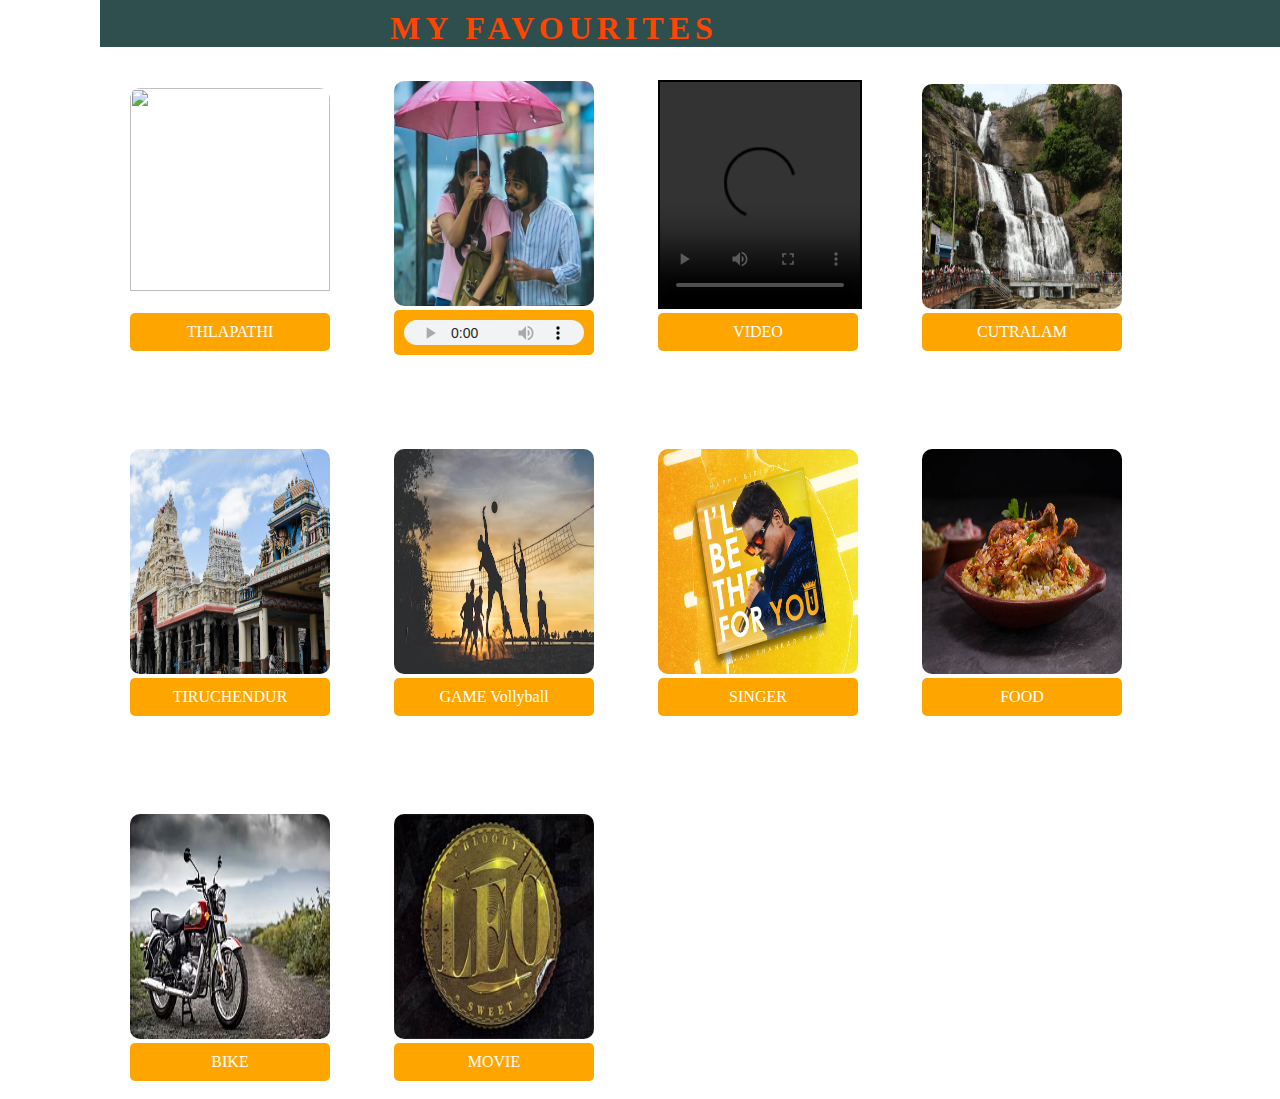
==== contact.html @ 01819975 "Add files via upload" ====
<!DOCTYPE html>
<html>
<head>
	<meta charset="utf-8">
	<meta name="viewport" content="width=device-width, initial-scale=1">
	<title>favourite </title>
</head>
<style >
	*{
	padding: 0;
	margin: 0;
	}
	body{
		width: 90%;
		height: 1000px;
	}
	div{
		margin-left: 100px;
	}
	
	section{
		width:200px;
		height:250px;		
		display: inline-block;
		text-align: center;
		margin: 30px;
		margin-top: 80px;
		
		
	}
	img{
		width: 100%;
		height: 90%;
		border-radius: 10px;
	}
	
	p{
		background: orange;
		padding: 10px;
		color: #fff;
		border-radius: 5px;

	}audio{
		width: 180px;
		height: 25px;
		background: orange;
		padding: 10px;
		color: #fff;
		border-radius: 5px;
		margin-bottom: 10px;
	}
	section video{
		width: 100%;
		height: 90%;e3bbb8
		border-radius: 100px;
		border: 2px solid black;

	}
	h1{
		width: 100%;
		letter-spacing: 5px;
		color:orangered ;
		position: fixed;
		padding-top: 10px;
		padding-left: 290px;
		/*margin-right: 90px;
		margin-top: 20px;*/
		background: #2F4F4F;
	}
	
	
</style>
<body>
	<div>
	<h1>MY FAVOURITES</h1>
	<section id="se1"><img src="v1.jpeg"><p>THLAPATHI</p><br>	</section>	
	<section id="se1"><img src="song.jpg"> <audio controls><source src="poo.mp3"></audio> <br>	</section>
	<section i7d="se1"><video controls><source src="arabu.mp4"></video><p>VIDEO</p><br>	</section>
	<section id="se1"><img src="cut.jpg"><p>CUTRALAM</p><br>	</section>
	<section id="se1"><img src="tem.jpg"><p>TIRUCHENDUR</p><br>	</section>
	<section id="se1"><img src="vol.jpg"><p>GAME Vollyball</p><br>	</section>
	<section id="se1"><img src="uv.jpg"><p>SINGER</p><br>	</section>
	<section id="se1"><img src="br.jpg"><p>FOOD</p><br>	</section>
	<section id="se1"><img src="re.jpg"><p>BIKE</p><br>	</section>
	<section id="se1"><img src="leo.jpg"><p>MOVIE</p><br>	</section>
	</div> 

	
	
	

</body>
</html>
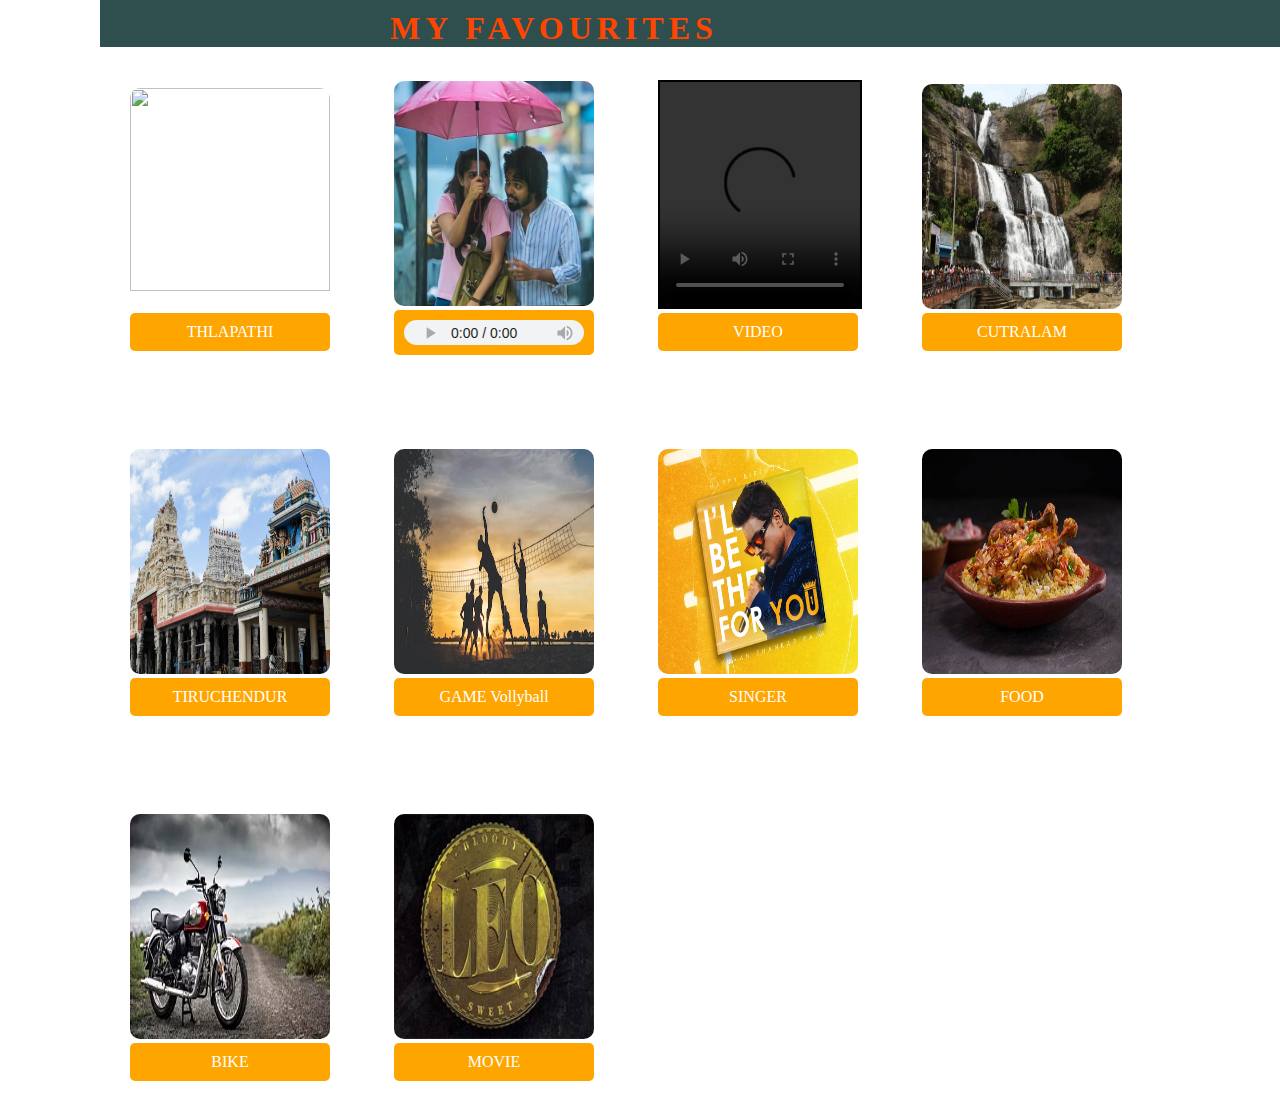
==== commit e9b6aaac: "Update contact.html" ====
--- a/contact.html
+++ b/contact.html
@@ -73,7 +73,7 @@
 <body>
 	<div>
 	<h1>MY FAVOURITES</h1>
-	<section id="se1"><img src="v1.jpeg"><p>THLAPATHI</p><br>	</section>	
+	<section id="se1"><img src="v1.jpg"><p>THLAPATHI</p><br>	</section>	
 	<section id="se1"><img src="song.jpg"> <audio controls><source src="poo.mp3"></audio> <br>	</section>
 	<section i7d="se1"><video controls><source src="arabu.mp4"></video><p>VIDEO</p><br>	</section>
 	<section id="se1"><img src="cut.jpg"><p>CUTRALAM</p><br>	</section>
@@ -90,4 +90,4 @@
 	
 
 </body>
-</html>+</html>
